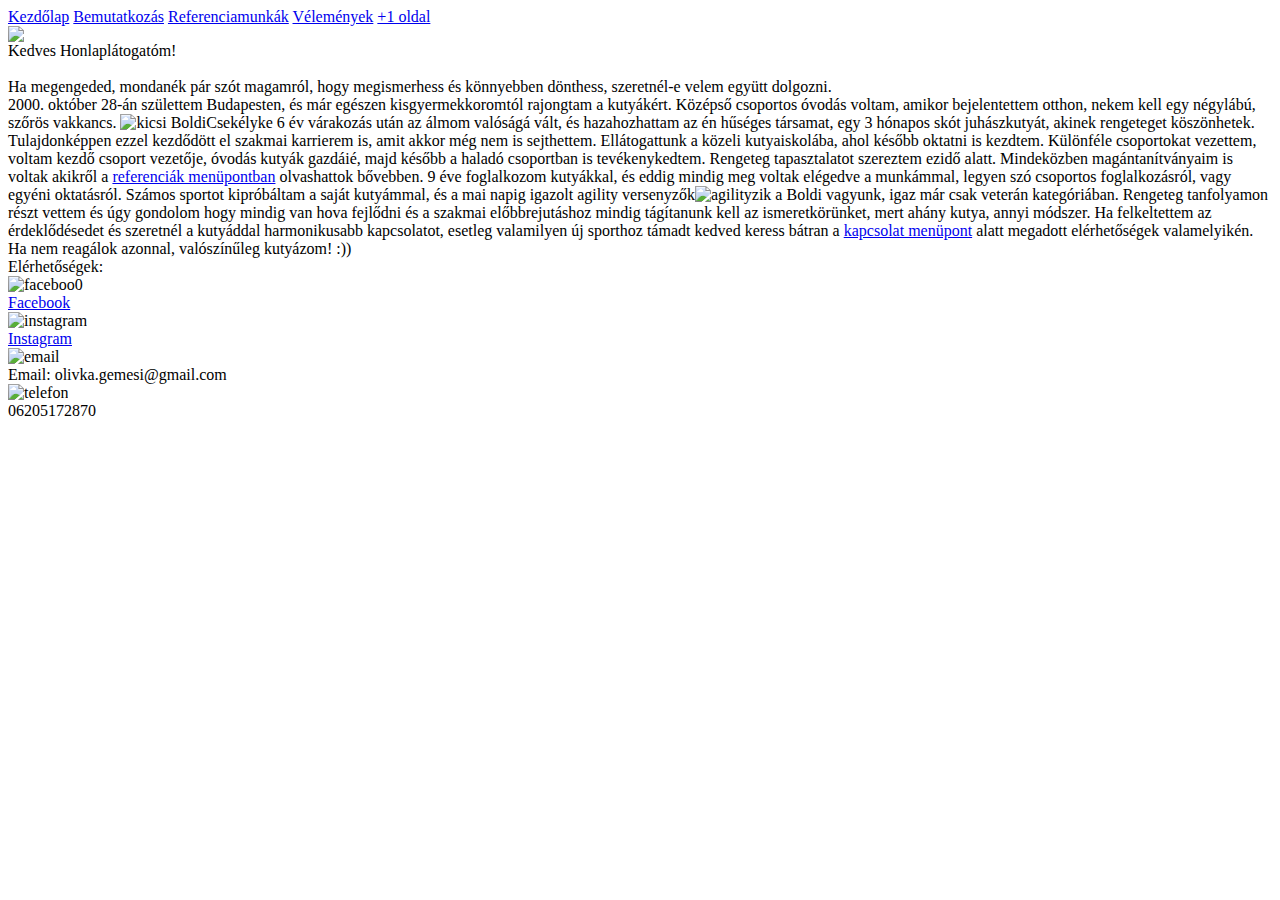
==== bem.html @ f5568d65 "Update bem.html" ====
<html>
  <head>
    <title>Gémesi Olívia Bemutatkozás</title>
    <meta charset="utf-8">   
    <link rel="stylesheet" type="text/css" href="main.css"> 
    <link https://fonts.googleapis.com/css2?family=Roboto:ital,wght@1,100&display=swap>
  </head>

  <body>

  	<header>

  		<div class= "menusor">

        <a href= "index.html" class="menuelem">Kezdőlap</a>
  			<a href= "bem.html" class= "menuelem">Bemutatkozás</a>
  			<a href= "referenciak.html" class= "menuelem">Referenciamunkák</a>
  			<a href= "velemenyek.html" class= "menuelem">Vélemények</a>
        <a href="pluszegy.html" class= "menuelem">+1 oldal</a>

      </div>

  	</header>

    <main>

      <img class="profil" src="profkep.jpg">

      <div class= "bem">

        Kedves Honlaplátogatóm! <br><br> Ha megengeded, mondanék pár szót magamról, hogy megismerhess és könnyebben dönthess, szeretnél-e velem együtt dolgozni. <br>
        2000. október 28-án születtem Budapesten, és már egészen kisgyermekkoromtól rajongtam a kutyákért. Középső csoportos óvodás voltam, amikor bejelentettem otthon, nekem kell egy négylábú, szőrös vakkancs. <img class="bemkepek" alt="kicsi Boldi" src="kisboldi.jpg">Csekélyke 6 év várakozás után az álmom valóságá vált, és hazahozhattam az én hűséges társamat, egy 3 hónapos skót juhászkutyát, akinek rengeteget köszönhetek. Tulajdonképpen ezzel kezdődött el szakmai karrierem is, amit akkor még nem is sejthettem. Ellátogattunk a közeli kutyaiskolába, ahol később oktatni is kezdtem. Különféle csoportokat vezettem, voltam kezdő csoport vezetője, óvodás kutyák gazdáié, majd később a haladó csoportban is tevékenykedtem. Rengeteg tapasztalatot szereztem ezidő alatt. Mindeközben magántanítványaim is voltak akikről a <a class="linkek" href="referenciak.html">referenciák menüpontban</a> olvashattok bővebben. 9 éve foglalkozom kutyákkal, és eddig mindig meg voltak elégedve a munkámmal, legyen szó csoportos foglalkozásról, vagy egyéni oktatásról. Számos sportot kipróbáltam a saját kutyámmal, és a mai napig igazolt agility versenyzők<img class="bemkepek" alt="agilityzik a Boldi" src="boldiagility.jpg">  vagyunk, igaz már csak veterán kategóriában. Rengeteg tanfolyamon részt vettem és úgy gondolom hogy mindig van hova fejlődni és a szakmai előbbrejutáshoz mindig tágítanunk kell az ismeretkörünket, mert ahány kutya, annyi módszer. Ha felkeltettem az érdeklődésedet és szeretnél a kutyáddal harmonikusabb kapcsolatot, esetleg valamilyen új sporthoz támadt kedved keress bátran a <a class="linkek" href="kapcsolat.html"> kapcsolat menüpont</a> alatt megadott elérhetőségek valamelyikén. Ha nem reagálok azonnal, valószínűleg kutyázom! :)) 

      </div>

    <footer>

      <div class="kapcsolatokflex">

        <div class="kapcs1">Elérhetőségek:</div>
        
        <div class="kapcs">
          <img class= "kapcskepek" src="fblogo.png" alt="faceboo0"><br>
          <a class="linkkapcs" href="https://www.facebook.com/olivka.gemesi" >Facebook</a>
        </div>

        <div class="kapcs">
          <img class= "kapcskepek" src="instalogo.png" alt="instagram"><br>
          <a class="linkkapcs" href="https://www.instagram.com/gemesiolivka/">Instagram</a>
        </div>

        <div class="kapcs">
          <img class= "kapcskepek" src="gmail.png" alt="email">
          <div class="kapcsolat"> Email: olivka.gemesi@gmail.com</div>
        </div>

        <div class="kapcs">
          <img class= "kapcskepek" src="tel.png" alt="telefon">
          <div class="kapcsolat">06205172870</div>
        </div>

      </div>

    </footer>

  </body>
</html>
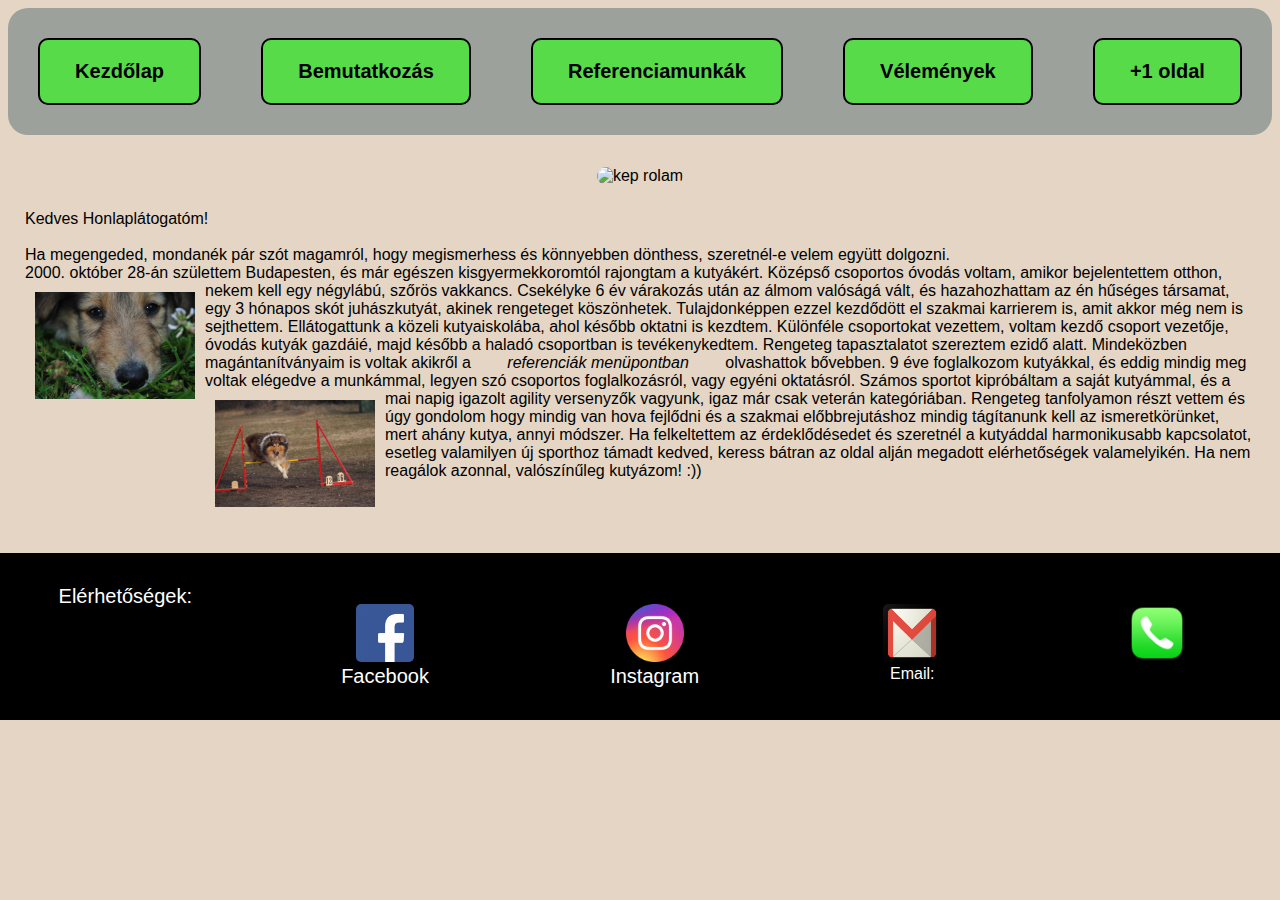
==== commit 5967eb3c: "Update bem.html" ====
--- a/bem.html
+++ b/bem.html
@@ -24,12 +24,12 @@
 
     <main>
 
-      <img class="profil" src="profkep.jpg">
+      <img class="profil" alt = "kep rolam "src="">
 
       <div class= "bem">
 
         Kedves Honlaplátogatóm! <br><br> Ha megengeded, mondanék pár szót magamról, hogy megismerhess és könnyebben dönthess, szeretnél-e velem együtt dolgozni. <br>
-        2000. október 28-án születtem Budapesten, és már egészen kisgyermekkoromtól rajongtam a kutyákért. Középső csoportos óvodás voltam, amikor bejelentettem otthon, nekem kell egy négylábú, szőrös vakkancs. <img class="bemkepek" alt="kicsi Boldi" src="kisboldi.jpg">Csekélyke 6 év várakozás után az álmom valóságá vált, és hazahozhattam az én hűséges társamat, egy 3 hónapos skót juhászkutyát, akinek rengeteget köszönhetek. Tulajdonképpen ezzel kezdődött el szakmai karrierem is, amit akkor még nem is sejthettem. Ellátogattunk a közeli kutyaiskolába, ahol később oktatni is kezdtem. Különféle csoportokat vezettem, voltam kezdő csoport vezetője, óvodás kutyák gazdáié, majd később a haladó csoportban is tevékenykedtem. Rengeteg tapasztalatot szereztem ezidő alatt. Mindeközben magántanítványaim is voltak akikről a <a class="linkek" href="referenciak.html">referenciák menüpontban</a> olvashattok bővebben. 9 éve foglalkozom kutyákkal, és eddig mindig meg voltak elégedve a munkámmal, legyen szó csoportos foglalkozásról, vagy egyéni oktatásról. Számos sportot kipróbáltam a saját kutyámmal, és a mai napig igazolt agility versenyzők<img class="bemkepek" alt="agilityzik a Boldi" src="boldiagility.jpg">  vagyunk, igaz már csak veterán kategóriában. Rengeteg tanfolyamon részt vettem és úgy gondolom hogy mindig van hova fejlődni és a szakmai előbbrejutáshoz mindig tágítanunk kell az ismeretkörünket, mert ahány kutya, annyi módszer. Ha felkeltettem az érdeklődésedet és szeretnél a kutyáddal harmonikusabb kapcsolatot, esetleg valamilyen új sporthoz támadt kedved keress bátran a <a class="linkek" href="kapcsolat.html"> kapcsolat menüpont</a> alatt megadott elérhetőségek valamelyikén. Ha nem reagálok azonnal, valószínűleg kutyázom! :)) 
+        2000. október 28-án születtem Budapesten, és már egészen kisgyermekkoromtól rajongtam a kutyákért. Középső csoportos óvodás voltam, amikor bejelentettem otthon, nekem kell egy négylábú, szőrös vakkancs. <img class="bemkepek" alt="kicsi Boldi" src="kisboldi.jpg">Csekélyke 6 év várakozás után az álmom valóságá vált, és hazahozhattam az én hűséges társamat, egy 3 hónapos skót juhászkutyát, akinek rengeteget köszönhetek. Tulajdonképpen ezzel kezdődött el szakmai karrierem is, amit akkor még nem is sejthettem. Ellátogattunk a közeli kutyaiskolába, ahol később oktatni is kezdtem. Különféle csoportokat vezettem, voltam kezdő csoport vezetője, óvodás kutyák gazdáié, majd később a haladó csoportban is tevékenykedtem. Rengeteg tapasztalatot szereztem ezidő alatt. Mindeközben magántanítványaim is voltak akikről a <a class="linkek" href="referenciak.html">referenciák menüpontban</a> olvashattok bővebben. 9 éve foglalkozom kutyákkal, és eddig mindig meg voltak elégedve a munkámmal, legyen szó csoportos foglalkozásról, vagy egyéni oktatásról. Számos sportot kipróbáltam a saját kutyámmal, és a mai napig igazolt agility versenyzők<img class="bemkepek" alt="agilityzik a Boldi" src="boldiagility.jpg">  vagyunk, igaz már csak veterán kategóriában. Rengeteg tanfolyamon részt vettem és úgy gondolom hogy mindig van hova fejlődni és a szakmai előbbrejutáshoz mindig tágítanunk kell az ismeretkörünket, mert ahány kutya, annyi módszer. Ha felkeltettem az érdeklődésedet és szeretnél a kutyáddal harmonikusabb kapcsolatot, esetleg valamilyen új sporthoz támadt kedved, keress bátran az oldal alján megadott elérhetőségek valamelyikén. Ha nem reagálok azonnal, valószínűleg kutyázom! :)) 
 
       </div>
 
@@ -40,23 +40,23 @@
         <div class="kapcs1">Elérhetőségek:</div>
         
         <div class="kapcs">
-          <img class= "kapcskepek" src="fblogo.png" alt="faceboo0"><br>
-          <a class="linkkapcs" href="https://www.facebook.com/olivka.gemesi" >Facebook</a>
+          <img class= "kapcskepek" src="fblogo.png" alt="facebook"><br>
+          <a class="linkkapcs" href="" >Facebook</a>
         </div>
 
         <div class="kapcs">
           <img class= "kapcskepek" src="instalogo.png" alt="instagram"><br>
-          <a class="linkkapcs" href="https://www.instagram.com/gemesiolivka/">Instagram</a>
+          <a class="linkkapcs" href="">Instagram</a>
         </div>
 
         <div class="kapcs">
           <img class= "kapcskepek" src="gmail.png" alt="email">
-          <div class="kapcsolat"> Email: olivka.gemesi@gmail.com</div>
+          <div class="kapcsolat"> Email: </div>
         </div>
 
         <div class="kapcs">
           <img class= "kapcskepek" src="tel.png" alt="telefon">
-          <div class="kapcsolat">06205172870</div>
+          <div class="kapcsolat"></div>
         </div>
 
       </div>
--- a/main.css
+++ b/main.css
@@ -0,0 +1,265 @@
+body {
+	background-color: #E4D5C5;
+	font-size: 16px;
+	font-family: 'Roboto', sans-serif;
+	font-weight: 400;
+}
+
+header{
+	background-color: #9DA19C;
+	border: 3px solid-black;
+	border-radius: 20px ;
+	margin: 0.5rem 0.5rem 2rem 0.5rem;
+	font-size: 20px;
+}
+
+*, *::before, *::after{
+	box-sizing: border-box;
+	margin: 0;
+	padding: 0;
+}
+
+img{
+	max-width: 100%;
+	border: 2px solid-black;
+	border-radius: 10px;
+}
+
+a{
+	font-size: 20px;
+	text-decoration: none;
+	color: #000000;
+}
+
+.profil{
+	border-radius: 30px;
+	max-height: 30rem;
+}
+
+.menusor{
+	display: flex;
+	flex-wrap: wrap;
+	font-weight: 600;
+}
+
+.menuelem{
+	font-size: 20px;
+	display: inline-block;
+	border-radius: 10px;
+	background-color: #58DB49;
+	border: 2px solid black;
+	padding: 20px;
+	margin: 30px;
+	transition: 1s;
+	flex-grow: 1;
+	justify-content: space-around;
+	min-width: max-content;
+	flex-wrap: wrap;
+	text-align: center;
+}
+
+.menuelem:hover{
+	cursor: pointer;
+	background-color: #1C8410;
+}
+
+main{
+	text-align: center;
+}
+
+.idezet{
+	display: block;
+	padding: 2rem;
+	font-style: oblique;
+	font-size: 20px;
+}
+
+.bemkepek{
+	width: 10em;
+	float: left;
+	margin: 10px;
+	border-radius: 0px;
+}
+
+.bemkepekjobbra{
+	float: left;
+	width: 10em;
+	border-radius: 0px;
+	margin: 10px;
+}
+
+.linkek{
+	font-size: 30px ;
+	color: solid solid-black;
+}
+
+details{
+	font-size: 20px;
+	background-color: #FAE281;
+	padding: 5rem 2rem 5rem 4rem;
+	margin: 1rem;
+	-webkit-box-shadow:-14px 0px 12px 0px rgba(41, 50, 50, 0.7);
+	-moz-box-shadow: -14px 0px 12px 0px rgba(41, 50, 50, 0.7);
+	box-shadow: -14px 0px 12px 0px rgba(41, 50, 50, 0.7);
+}
+
+details.lenyilo{
+	border: 2px solid-black ;
+	margin: 10px;
+}
+
+summary{
+	cursor: pointer;
+}
+
+.leiras{
+	font-style: oblique;
+	font-size: 16px;
+}
+
+.profkepek{
+	width: 8rem;
+	height: 8rem;
+	border-radius: 4rem;
+}
+
+.lenyilo{
+	font-style: oblique;
+	font-size: 16px ;
+	text-align: left;
+}
+
+.bem{
+	font-size: 16px;
+	text-align: left;
+	margin: 25px;
+	padding-bottom: 3rem;
+}
+
+.grid{
+	text-align: center;
+	display: grid;
+	grid-template-columns: repeat(auto-fit, 30rem);
+}
+
+.referencia{
+	text-align: center;
+	font-size: 2rem;
+	display: block;
+	background-color: #6C3E09;
+	-webkit-box-shadow: -1px 0px 30px 0px rgba(73, 255, 55, 1);
+	-moz-box-shadow:    -1px 0px 30px 0px rgba(73, 255, 55, 1);
+	box-shadow:         -1px 0px 30px 0px rgba(73, 255, 55, 1);
+	text-align: center;
+	margin: 10px;
+	padding: 10px;
+	border-radius: 5px;
+}
+
+.refkepek{
+	border-radius: 5px;
+	margin-top: 10px;
+	max-height: 25rem;
+}
+
+.nevek{
+	font-size: 20px;
+	color: #87F527;
+	font-style: oblique;
+	font-weight: 200;
+}
+
+.refszoveg{
+	color: #FFFFFF;
+	font-weight: 20;
+	font-style: italic;
+	font-size: 16px;
+	padding-top: 1rem;
+}
+
+.kapcskepek{
+	height: 4rem;
+	width: 4rem;
+	border-radius: 0.5rem;
+	border: 3px solid black;
+}
+
+.kapcsolatokflex{
+	display:flex;
+	font-size:1rem;
+	color: white;
+	background-color: #000000;
+	padding-top: 1rem;
+	flex-wrap: wrap;
+	flex-grow: 1;
+}
+
+.kapcs1{
+	text-align: center;
+	font-size: 20px;
+	color: white;
+	flex-grow: 1;
+	background-color: #000000;
+	padding-top: 1rem;
+}
+
+.kapcs{
+	justify-content: space-around;
+	text-align: center;
+	font-size: 16px;
+	display: inline-block;
+	flex-wrap: wrap;
+	background-color: #000000;
+	color: white;
+	padding: 2rem;
+	flex-grow: 1;
+}
+
+.linkkapcs{
+	font-size: 20px;
+	color: white;
+}
+
+.linkek{
+	font-style: italic;
+	font-size: 16px;
+	text-align: left;
+	margin: 2rem 2rem 5rem 2rem;
+}
+
+.tervek{
+	width: 60%;
+	height: 70rem;
+}
+
+.tervcim{
+	font-size: 20px;
+}
+ 
+.oldalneve{
+	font-size: 20px;
+	padding: 2rem;
+	text-align: center;
+}
+
+
+
+
+
+
+
+
+
+
+
+
+
+
+
+
+
+
+
+
+
+
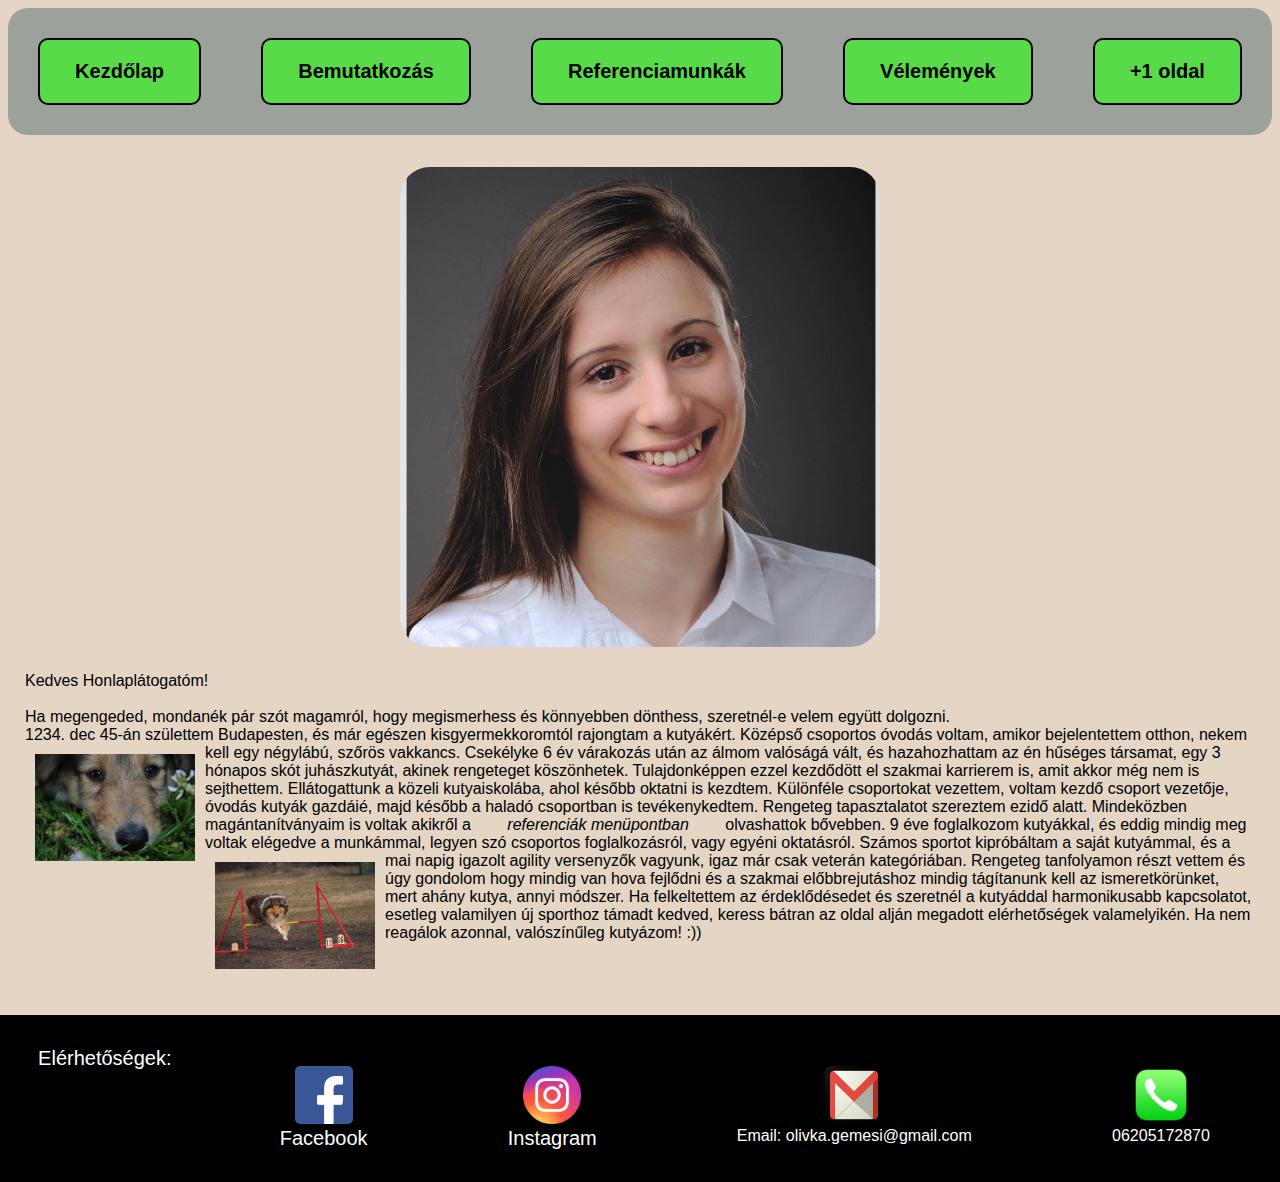
==== commit c8191045: "Update bem.html" ====
--- a/bem.html
+++ b/bem.html
@@ -24,12 +24,12 @@
 
     <main>
 
-      <img class="profil" alt = "kep rolam "src="">
+      <img class="profil" src="profkep.jpg">
 
       <div class= "bem">
 
         Kedves Honlaplátogatóm! <br><br> Ha megengeded, mondanék pár szót magamról, hogy megismerhess és könnyebben dönthess, szeretnél-e velem együtt dolgozni. <br>
-        2000. október 28-án születtem Budapesten, és már egészen kisgyermekkoromtól rajongtam a kutyákért. Középső csoportos óvodás voltam, amikor bejelentettem otthon, nekem kell egy négylábú, szőrös vakkancs. <img class="bemkepek" alt="kicsi Boldi" src="kisboldi.jpg">Csekélyke 6 év várakozás után az álmom valóságá vált, és hazahozhattam az én hűséges társamat, egy 3 hónapos skót juhászkutyát, akinek rengeteget köszönhetek. Tulajdonképpen ezzel kezdődött el szakmai karrierem is, amit akkor még nem is sejthettem. Ellátogattunk a közeli kutyaiskolába, ahol később oktatni is kezdtem. Különféle csoportokat vezettem, voltam kezdő csoport vezetője, óvodás kutyák gazdáié, majd később a haladó csoportban is tevékenykedtem. Rengeteg tapasztalatot szereztem ezidő alatt. Mindeközben magántanítványaim is voltak akikről a <a class="linkek" href="referenciak.html">referenciák menüpontban</a> olvashattok bővebben. 9 éve foglalkozom kutyákkal, és eddig mindig meg voltak elégedve a munkámmal, legyen szó csoportos foglalkozásról, vagy egyéni oktatásról. Számos sportot kipróbáltam a saját kutyámmal, és a mai napig igazolt agility versenyzők<img class="bemkepek" alt="agilityzik a Boldi" src="boldiagility.jpg">  vagyunk, igaz már csak veterán kategóriában. Rengeteg tanfolyamon részt vettem és úgy gondolom hogy mindig van hova fejlődni és a szakmai előbbrejutáshoz mindig tágítanunk kell az ismeretkörünket, mert ahány kutya, annyi módszer. Ha felkeltettem az érdeklődésedet és szeretnél a kutyáddal harmonikusabb kapcsolatot, esetleg valamilyen új sporthoz támadt kedved, keress bátran az oldal alján megadott elérhetőségek valamelyikén. Ha nem reagálok azonnal, valószínűleg kutyázom! :)) 
+        1234. dec 45-án születtem Budapesten, és már egészen kisgyermekkoromtól rajongtam a kutyákért. Középső csoportos óvodás voltam, amikor bejelentettem otthon, nekem kell egy négylábú, szőrös vakkancs. <img class="bemkepek" alt="kicsi Boldi" src="kisboldi.jpg">Csekélyke 6 év várakozás után az álmom valóságá vált, és hazahozhattam az én hűséges társamat, egy 3 hónapos skót juhászkutyát, akinek rengeteget köszönhetek. Tulajdonképpen ezzel kezdődött el szakmai karrierem is, amit akkor még nem is sejthettem. Ellátogattunk a közeli kutyaiskolába, ahol később oktatni is kezdtem. Különféle csoportokat vezettem, voltam kezdő csoport vezetője, óvodás kutyák gazdáié, majd később a haladó csoportban is tevékenykedtem. Rengeteg tapasztalatot szereztem ezidő alatt. Mindeközben magántanítványaim is voltak akikről a <a class="linkek" href="referenciak.html">referenciák menüpontban</a> olvashattok bővebben. 9 éve foglalkozom kutyákkal, és eddig mindig meg voltak elégedve a munkámmal, legyen szó csoportos foglalkozásról, vagy egyéni oktatásról. Számos sportot kipróbáltam a saját kutyámmal, és a mai napig igazolt agility versenyzők<img class="bemkepek" alt="agilityzik a Boldi" src="boldiagility.jpg">  vagyunk, igaz már csak veterán kategóriában. Rengeteg tanfolyamon részt vettem és úgy gondolom hogy mindig van hova fejlődni és a szakmai előbbrejutáshoz mindig tágítanunk kell az ismeretkörünket, mert ahány kutya, annyi módszer. Ha felkeltettem az érdeklődésedet és szeretnél a kutyáddal harmonikusabb kapcsolatot, esetleg valamilyen új sporthoz támadt kedved, keress bátran az oldal alján megadott elérhetőségek valamelyikén. Ha nem reagálok azonnal, valószínűleg kutyázom! :)) 
 
       </div>
 
@@ -40,23 +40,23 @@
         <div class="kapcs1">Elérhetőségek:</div>
         
         <div class="kapcs">
-          <img class= "kapcskepek" src="fblogo.png" alt="facebook"><br>
-          <a class="linkkapcs" href="" >Facebook</a>
+          <img class= "kapcskepek" src="fblogo.png" alt="faceboo0"><br>
+          <a class="linkkapcs" href="https://www.facebook.com/olivka.gemesi" >Facebook</a>
         </div>
 
         <div class="kapcs">
           <img class= "kapcskepek" src="instalogo.png" alt="instagram"><br>
-          <a class="linkkapcs" href="">Instagram</a>
+          <a class="linkkapcs" href="https://www.instagram.com/gemesiolivka/">Instagram</a>
         </div>
 
         <div class="kapcs">
           <img class= "kapcskepek" src="gmail.png" alt="email">
-          <div class="kapcsolat"> Email: </div>
+          <div class="kapcsolat"> Email: olivka.gemesi@gmail.com</div>
         </div>
 
         <div class="kapcs">
           <img class= "kapcskepek" src="tel.png" alt="telefon">
-          <div class="kapcsolat"></div>
+          <div class="kapcsolat">06205172870</div>
         </div>
 
       </div>
